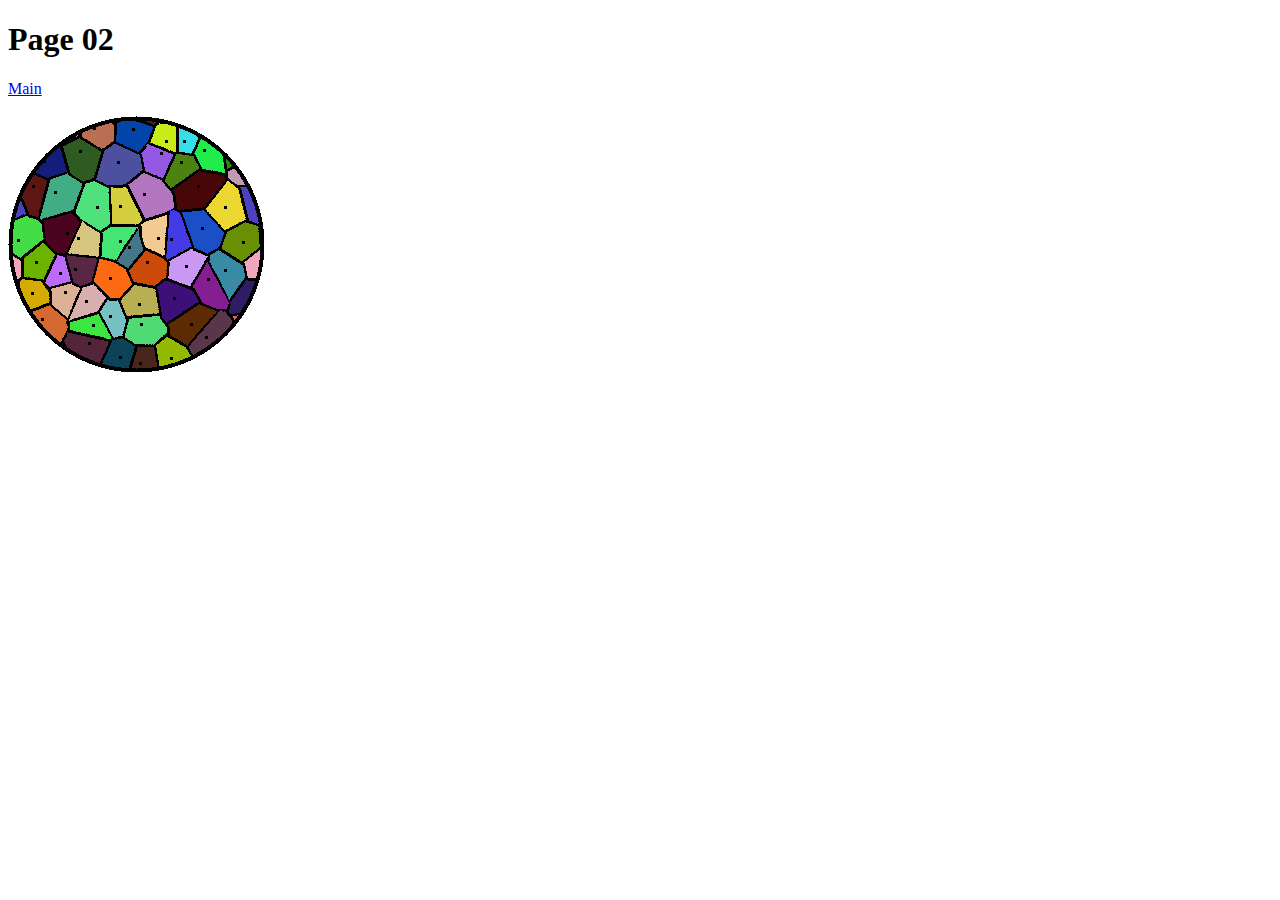
==== page02.html @ 5af20351 "init" ====
<!DOCTYPE html>
<html lang="en">
<head>
    <meta charset="UTF-8">
    <meta http-equiv="X-UA-Compatible" content="IE=edge">
    <meta name="viewport" content="width=device-width, initial-scale=1.0">
    <title>Main</title>
</head>
<body>
    <h1>Page 02</h1>
    <nav>
        <a href="index.html">Main</a> 
    </nav>
    <br>
    <img src="assets/voronoi_circle.png" alt="voronoi diagram framed in circle">
</body>
</html>
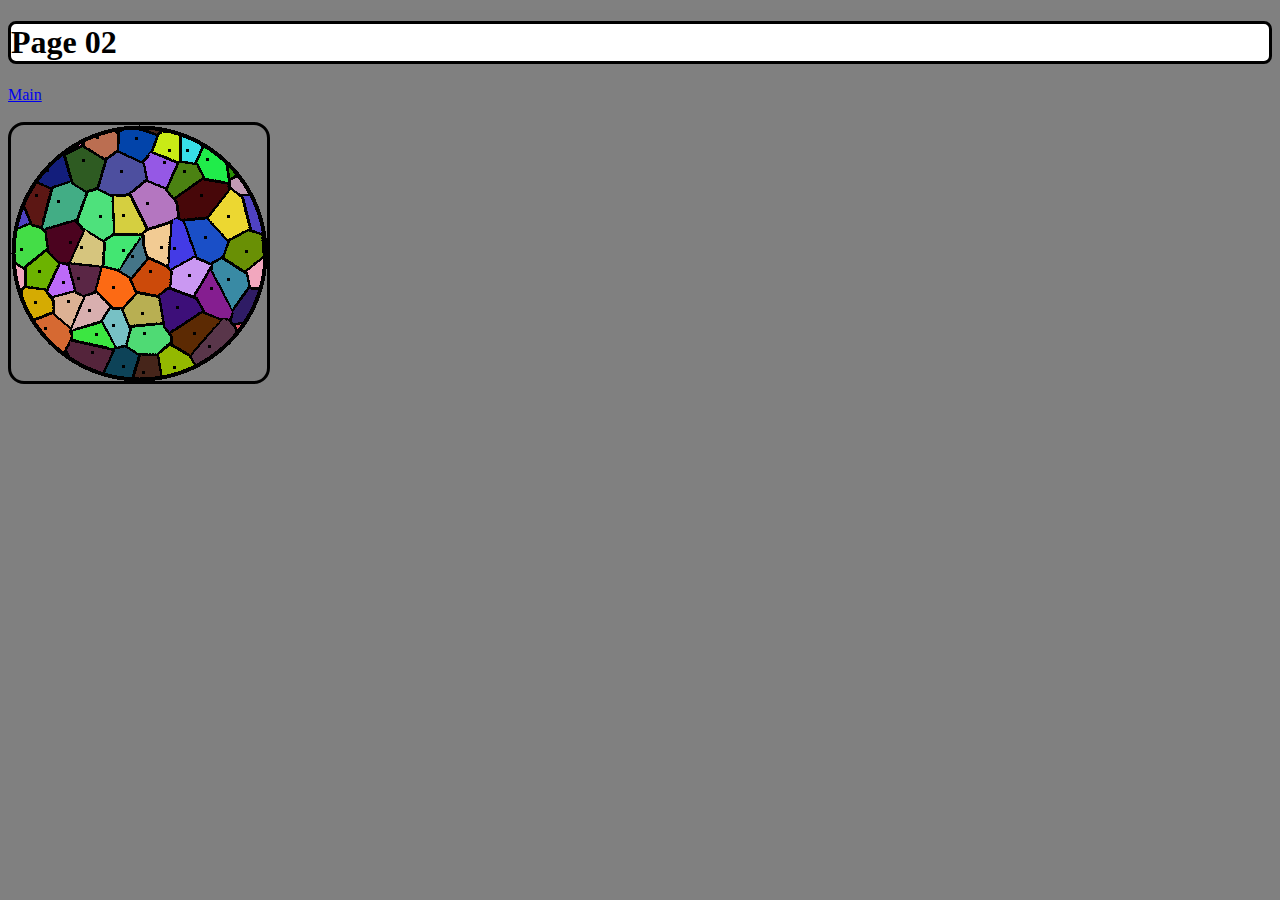
==== commit c72a63ba: "style updates" ====
--- a/page02.html
+++ b/page02.html
@@ -1,17 +1,21 @@
 <!DOCTYPE html>
 <html lang="en">
+
 <head>
     <meta charset="UTF-8">
     <meta http-equiv="X-UA-Compatible" content="IE=edge">
     <meta name="viewport" content="width=device-width, initial-scale=1.0">
     <title>Main</title>
+    <link rel="stylesheet" href="style.css">
 </head>
+
 <body>
-    <h1>Page 02</h1>
+    <h1 class="header">Page 02</h1>
     <nav>
-        <a href="index.html">Main</a> 
+        <a href="index.html">Main</a>
     </nav>
     <br>
     <img src="assets/voronoi_circle.png" alt="voronoi diagram framed in circle">
 </body>
-</html>
+
+</html>--- a/style.css
+++ b/style.css
@@ -0,0 +1,46 @@
+body {
+    background-color: gray;
+}
+
+.header {
+    background-color: white;
+    border: solid black;
+    border-radius: 0.5rem;
+}
+
+table,
+form {
+    background-color: black;
+    color: green;
+}
+
+th,
+label {
+    color: white;
+}
+
+tr:nth-child(even),
+input {
+    background-color: rgb(64, 64, 64);
+}
+
+td:nth-child(even) {
+    color: greenyellow;
+}
+
+img {
+    border: solid black;
+    border-radius: 1rem;
+}
+
+ul {
+    background-color: blueviolet;
+}
+
+li:nth-child(odd) {
+    background-color: whitesmoke;
+}
+
+li:nth-child(even) {
+    background-color: white;
+}